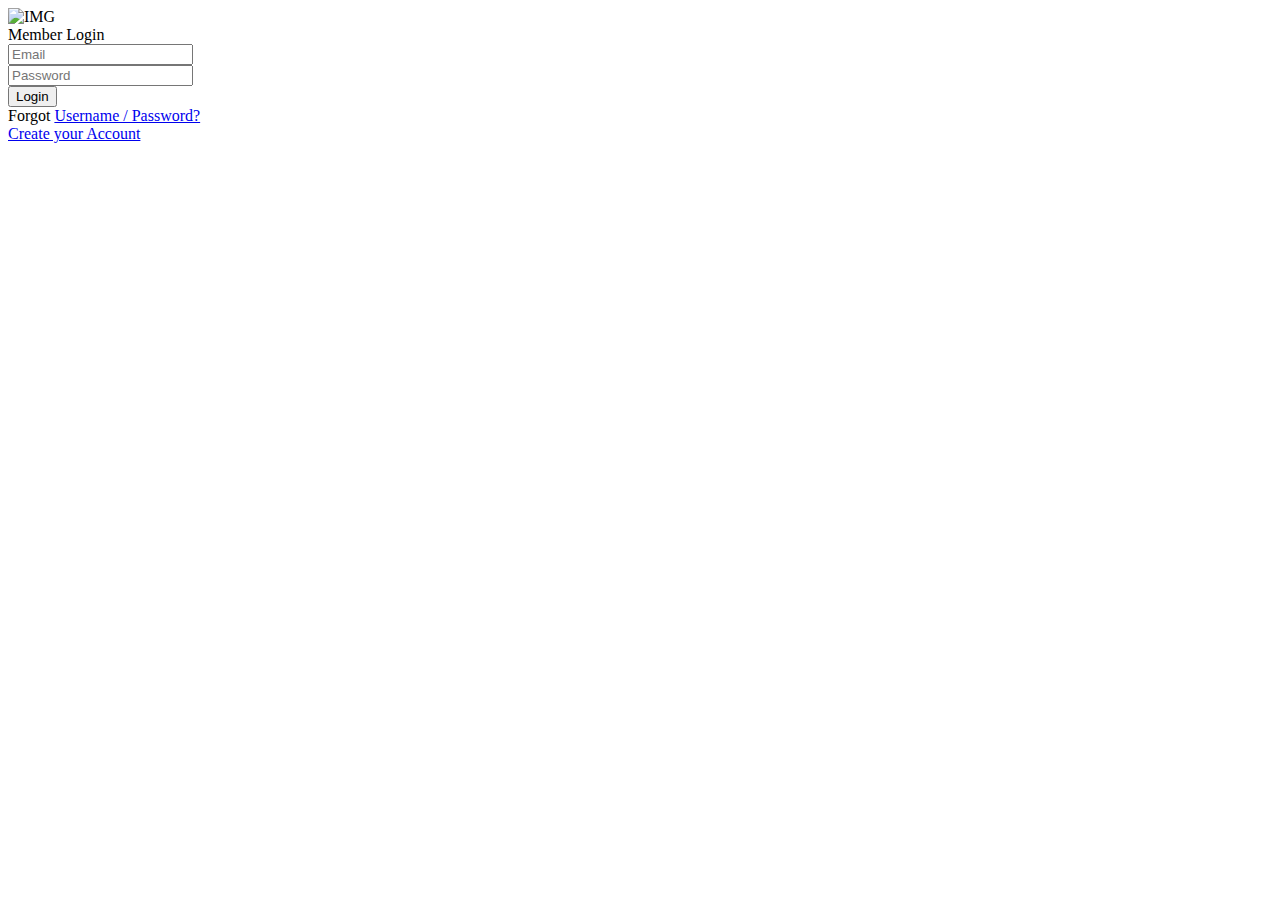
==== index.html @ 167336da "Merge pull request #3 from 2Lahari2/2Lahari2-patch-1" ====
<!DOCTYPE html>
<html lang="en">
<head>
	<title>Login V1</title>
	<meta charset="UTF-8">
	<meta name="viewport" content="width=device-width, initial-scale=1">
<!--===============================================================================================-->	
	<link rel="icon" type="image/png" href="images/icons/favicon.ico"/>
<!--===============================================================================================-->
	<link rel="stylesheet" type="text/css" href="vendor/bootstrap/css/bootstrap.min.css">
<!--===============================================================================================-->
	<link rel="stylesheet" type="text/css" href="fonts/font-awesome-4.7.0/css/font-awesome.min.css">
<!--===============================================================================================-->
	<link rel="stylesheet" type="text/css" href="vendor/animate/animate.css">
<!--===============================================================================================-->	
	<link rel="stylesheet" type="text/css" href="vendor/css-hamburgers/hamburgers.min.css">
<!--===============================================================================================-->
	<link rel="stylesheet" type="text/css" href="vendor/select2/select2.min.css">
<!--===============================================================================================-->
	<link rel="stylesheet" type="text/css" href="css/util.css">
	<link rel="stylesheet" type="text/css" href="css/main.css">
<!--===============================================================================================-->
</head>
<body>
	
	<div class="limiter">
		<div class="container-login100">
			<div class="wrap-login100">
				<div class="login100-pic js-tilt" data-tilt>
					<img src="images/img-01.png" alt="IMG">
				</div>

				<form class="login100-form validate-form">
					<span class="login100-form-title">
						Member Login
					</span>

					<div class="wrap-input100 validate-input" data-validate = "Valid email is required: ex@abc.xyz">
						<input class="input100" type="text" name="email" placeholder="Email">
						<span class="focus-input100"></span>
						<span class="symbol-input100">
							<i class="fa fa-envelope" aria-hidden="true"></i>
						</span>
					</div>

					<div class="wrap-input100 validate-input" data-validate = "Password is required">
						<input class="input100" type="password" name="pass" placeholder="Password">
						<span class="focus-input100"></span>
						<span class="symbol-input100">
							<i class="fa fa-lock" aria-hidden="true"></i>
						</span>
					</div>
					
					<div class="container-login100-form-btn">
						<button class="login100-form-btn">
							Login
						</button>
					</div>

					<div class="text-center p-t-12">
						<span class="txt1">
							Forgot
						</span>
						<a class="txt2" href="#">
							Username / Password?
						</a>
					</div>

					<div class="text-center p-t-136">
						<a class="txt2" href="#">
							Create your Account
							<i class="fa fa-long-arrow-right m-l-5" aria-hidden="true"></i>
						</a>
					</div>
				</form>
			</div>
		</div>
	</div>
	
	

	
<!--===============================================================================================-->	
	<script src="vendor/jquery/jquery-3.2.1.min.js"></script>
<!--===============================================================================================-->
	<script src="vendor/bootstrap/js/popper.js"></script>
	<script src="vendor/bootstrap/js/bootstrap.min.js"></script>
<!--===============================================================================================-->
	<script src="vendor/select2/select2.min.js"></script>
<!--===============================================================================================-->
	<script src="vendor/tilt/tilt.jquery.min.js"></script>
	<script >
		$('.js-tilt').tilt({
			scale: 1.1
		})
	</script>
<!--===============================================================================================-->
	<script src="js/main.js"></script>

</body>
</html>
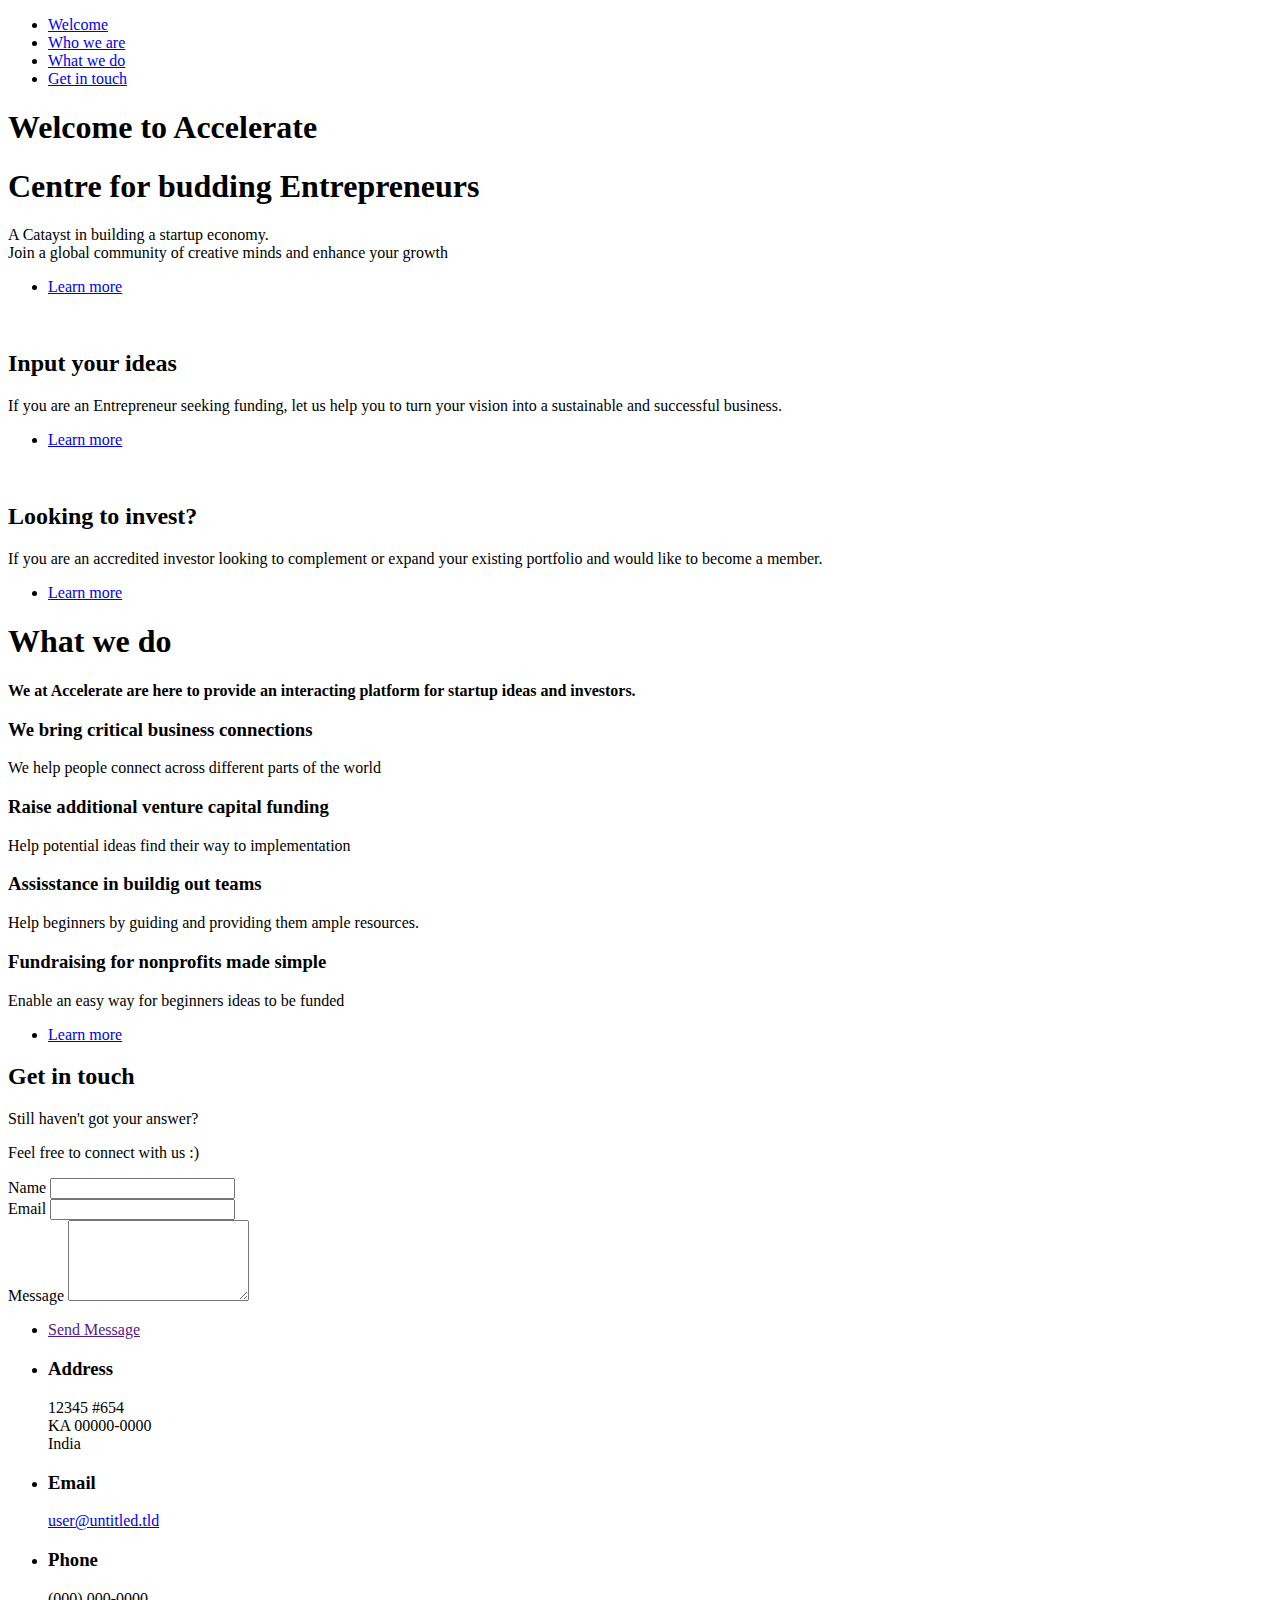
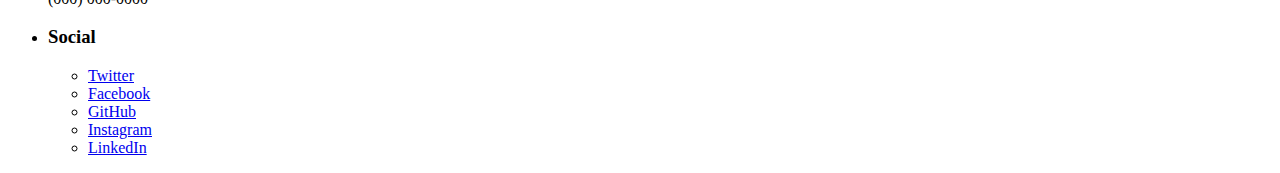
==== commit 48f9bf16: "Home page" ====
--- a/index.html
+++ b/index.html
@@ -1,101 +1,213 @@
-<!DOCTYPE html>
-<html lang="en">
-<head>
-	<title>Login V1</title>
-	<meta charset="UTF-8">
-	<meta name="viewport" content="width=device-width, initial-scale=1">
-<!--===============================================================================================-->	
-	<link rel="icon" type="image/png" href="images/icons/favicon.ico"/>
-<!--===============================================================================================-->
-	<link rel="stylesheet" type="text/css" href="vendor/bootstrap/css/bootstrap.min.css">
-<!--===============================================================================================-->
-	<link rel="stylesheet" type="text/css" href="fonts/font-awesome-4.7.0/css/font-awesome.min.css">
-<!--===============================================================================================-->
-	<link rel="stylesheet" type="text/css" href="vendor/animate/animate.css">
-<!--===============================================================================================-->	
-	<link rel="stylesheet" type="text/css" href="vendor/css-hamburgers/hamburgers.min.css">
-<!--===============================================================================================-->
-	<link rel="stylesheet" type="text/css" href="vendor/select2/select2.min.css">
-<!--===============================================================================================-->
-	<link rel="stylesheet" type="text/css" href="css/util.css">
-	<link rel="stylesheet" type="text/css" href="css/main.css">
-<!--===============================================================================================-->
-</head>
-<body>
-	
-	<div class="limiter">
-		<div class="container-login100">
-			<div class="wrap-login100">
-				<div class="login100-pic js-tilt" data-tilt>
-					<img src="images/img-01.png" alt="IMG">
+<!DOCTYPE HTML>
+<!--
+	Hyperspace by HTML5 UP
+	html5up.net | @ajlkn
+	Free for personal and commercial use under the CCA 3.0 license (html5up.net/license)
+-->
+<html>
+	<head>
+		<title>Accelerate</title></title>
+		<meta charset="utf-8" />
+		<meta name="viewport" content="width=device-width, initial-scale=1, user-scalable=no" />
+		<link rel="stylesheet" href="assets/css/main.css" />
+		<noscript><link rel="stylesheet" href="assets/css/noscript.css" /></noscript>
+		<style>
+		table {
+  border-collapse: collapse;
+  width: 100%;
+}
+
+th, td {
+  padding: 8px;
+  text-align: center;
+  border-bottom: 1px solid #DDD;
+}
+
+tr:hover {background-color:coral;}
+/* table, th, td {
+  border: 1px solid black;
+}
+tr:hover {background-color: #D6EEEE;} */
+</style>
+	</head>
+	<body class="is-preload">
+
+		<!-- Sidebar -->
+			<section id="sidebar">
+				<div class="inner">
+					<nav>
+						<ul>
+							<li><a href="#intro">Welcome</a></li>
+							<li><a href="#one">Who we are</a></li>
+							<li><a href="#two">What we do</a></li>
+							<li><a href="#three">Get in touch</a></li>
+						</ul>
+					</nav>
 				</div>
-
-				<form class="login100-form validate-form">
-					<span class="login100-form-title">
-						Member Login
-					</span>
-
-					<div class="wrap-input100 validate-input" data-validate = "Valid email is required: ex@abc.xyz">
-						<input class="input100" type="text" name="email" placeholder="Email">
-						<span class="focus-input100"></span>
-						<span class="symbol-input100">
-							<i class="fa fa-envelope" aria-hidden="true"></i>
-						</span>
-					</div>
-
-					<div class="wrap-input100 validate-input" data-validate = "Password is required">
-						<input class="input100" type="password" name="pass" placeholder="Password">
-						<span class="focus-input100"></span>
-						<span class="symbol-input100">
-							<i class="fa fa-lock" aria-hidden="true"></i>
-						</span>
-					</div>
+			</section>
+
+		<!-- Wrapper -->
+			<div id="wrapper">
+
+				<!-- Intro -->
+					<section id="intro" class="wrapper style1 fullscreen fade-up">
+						<div class="inner">
+							<h1>Welcome to Accelerate</h1>
+							<h1>Centre for budding Entrepreneurs</h1>
+							<p>A Catayst in building a startup economy.</br>Join a global community of creative minds and enhance your growth	</p>
+							<ul class="actions">
+								<li><a href="#one" class="button scrolly">Learn more</a></li>
+							</ul>
+						</div>
+					</section>
+
+				<!-- One -->
+					<section id="one" class="wrapper style2 spotlights">
+						<section>
+							<a href="#" class="image"><img src="https://okcredit-blog-images-prod.storage.googleapis.com/2020/12/startupidea4.jpg" alt="" data-position="center center" width="20" hieght="30" Padding:10px /></a>
+							<div class="content">
+								<div class="inner">
+									<h2>Input your ideas</h2>
+									<p>If you are an Entrepreneur seeking funding, let us help you to turn your vision into a sustainable and successful business.</p>
+									<ul class="actions">
+										<li><a href="generic.html" class="button">Learn more</a></li>
+									</ul>
+								</div>
+							</div>
+						</section>
+						<section>
+							<a href="#" class="image"><img src="https://www.theindianwire.com/wp-content/uploads/2018/08/angel-investors-delhi.jpeg" alt="" data-position="top center" width="20" hieght="30" /></a>
+							<div class="content">
+								<div class="inner">
+									<h2>Looking to invest?</h2>
+									<p>If you are an accredited investor looking to complement or expand your existing portfolio and would like to become a member.</p>
+									<ul class="actions">
+										<li><a href="investor.html" class="button">Learn more</a></li>
+									</ul>
+								</div>
+							</div>
+						</section>
 					
-					<div class="container-login100-form-btn">
-						<button class="login100-form-btn">
-							Login
-						</button>
-					</div>
-
-					<div class="text-center p-t-12">
-						<span class="txt1">
-							Forgot
-						</span>
-						<a class="txt2" href="#">
-							Username / Password?
-						</a>
-					</div>
-
-					<div class="text-center p-t-136">
-						<a class="txt2" href="#">
-							Create your Account
-							<i class="fa fa-long-arrow-right m-l-5" aria-hidden="true"></i>
-						</a>
-					</div>
-				</form>
+
+					</section>
+
+				<!-- Two -->
+					<section id="two" class="wrapper style3 fade-up">
+						<div class="inner">
+							<h1>What we do</h1>
+							<p><b>We at Accelerate are here to provide an interacting platform for startup ideas and investors.</b></p>
+							<div class="features">
+								<section>
+									<span class="icon solid major fa-code"></span>
+									<h3>We bring critical business connections</h3>
+									<p>We help people connect across different parts of the world </p>
+								</section>
+								<section>
+									<span class="icon solid major fa-lock"></span>
+									<h3>Raise additional venture capital funding</h3>
+									<p>Help potential ideas find their way to implementation </p>
+								</section>
+								<section>
+									<span class="icon solid major fa-cog"></span>
+									<h3>Assisstance in buildig out teams</h3>
+									<p>Help beginners by guiding and providing them ample resources.</p>
+								</section>
+
+									<section>
+										<span class="icon solid major fa-desktop"></span>
+										<h3>Fundraising for nonprofits made simple</h3>
+										<p>Enable an easy way for beginners ideas to be funded</p>
+									</section>
+									<!-- <section>
+										<span class="icon solid major fa-link"></span>
+										<h3>Assisstance in buildig out teams</h3>
+										<p>Phasellus convallis elit id ullam corper amet et pulvinar. Duis aliquam turpis mauris, sed ultricies erat dapibus.</p>
+									</section>
+									<section>
+										<span class="icon solid major fa-gem"></span>
+										<h3>We bring critical business connections</h3>
+										<p>Phasellus convallis elit id ullam corper amet et pulvinar. Duis aliquam turpis mauris, sed ultricies erat dapibus.</p>
+									</section> -->
+								</div>
+					<ul class="actions">
+						<li><a href="generic.html" class="button">Learn more</a></li>
+					</ul>
+				</div>
+			</section>
+			
+
+				<!-- Three -->
+					<section id="three" class="wrapper style1 fade-up">
+						<div class="inner">
+							<h2>Get in touch</h2>
+							<p>Still haven't got your answer?</p>
+							<p>Feel free to connect with us :)
+							</p>
+							<div class="split style1">
+								<section>
+									<form method="post" action="#">
+										<div class="fields">
+											<div class="field half">
+												<label for="name">Name</label>
+												<input type="text" name="name" id="name" />
+											</div>
+											<div class="field half">
+												<label for="email">Email</label>
+												<input type="text" name="email" id="email" />
+											</div>
+											<div class="field">
+												<label for="message">Message</label>
+												<textarea name="message" id="message" rows="5"></textarea>
+											</div>
+										</div>
+										<ul class="actions">
+											<li><a href="" class="button submit">Send Message</a></li>
+										</ul>
+									</form>
+								</section>
+								<section>
+									<ul class="contact">
+										<li>
+											<h3>Address</h3>
+											<span>12345  #654<br />
+											 KA 00000-0000<br />
+											India</span>
+										</li>
+										<li>
+											<h3>Email</h3>
+											<a href="#">user@untitled.tld</a>
+										</li>
+										<li>
+											<h3>Phone</h3>
+											<span>(000) 000-0000</span>
+										</li>
+										<li>
+											<h3>Social</h3>
+											<ul class="icons">
+												<li><a href="#" class="icon brands fa-twitter"><span class="label">Twitter</span></a></li>
+												<li><a href="#" class="icon brands fa-facebook-f"><span class="label">Facebook</span></a></li>
+												<li><a href="#" class="icon brands fa-github"><span class="label">GitHub</span></a></li>
+												<li><a href="#" class="icon brands fa-instagram"><span class="label">Instagram</span></a></li>
+												<li><a href="#" class="icon brands fa-linkedin-in"><span class="label">LinkedIn</span></a></li>
+											</ul>
+										</li>
+									</ul>
+								</section>
+							</div>
+						</div>
+					</section>
 			</div>
-		</div>
-	</div>
-	
-	
-
-	
-<!--===============================================================================================-->	
-	<script src="vendor/jquery/jquery-3.2.1.min.js"></script>
-<!--===============================================================================================-->
-	<script src="vendor/bootstrap/js/popper.js"></script>
-	<script src="vendor/bootstrap/js/bootstrap.min.js"></script>
-<!--===============================================================================================-->
-	<script src="vendor/select2/select2.min.js"></script>
-<!--===============================================================================================-->
-	<script src="vendor/tilt/tilt.jquery.min.js"></script>
-	<script >
-		$('.js-tilt').tilt({
-			scale: 1.1
-		})
-	</script>
-<!--===============================================================================================-->
-	<script src="js/main.js"></script>
-
-</body>
-</html>+
+		
+
+		<!-- Scripts -->
+			<script src="assets/js/jquery.min.js"></script>
+			<script src="assets/js/jquery.scrollex.min.js"></script>
+			<script src="assets/js/jquery.scrolly.min.js"></script>
+			<script src="assets/js/browser.min.js"></script>
+			<script src="assets/js/breakpoints.min.js"></script>
+			<script src="assets/js/util.js"></script>
+			<script src="assets/js/main.js"></script>
+
+	</body>
+</html>
